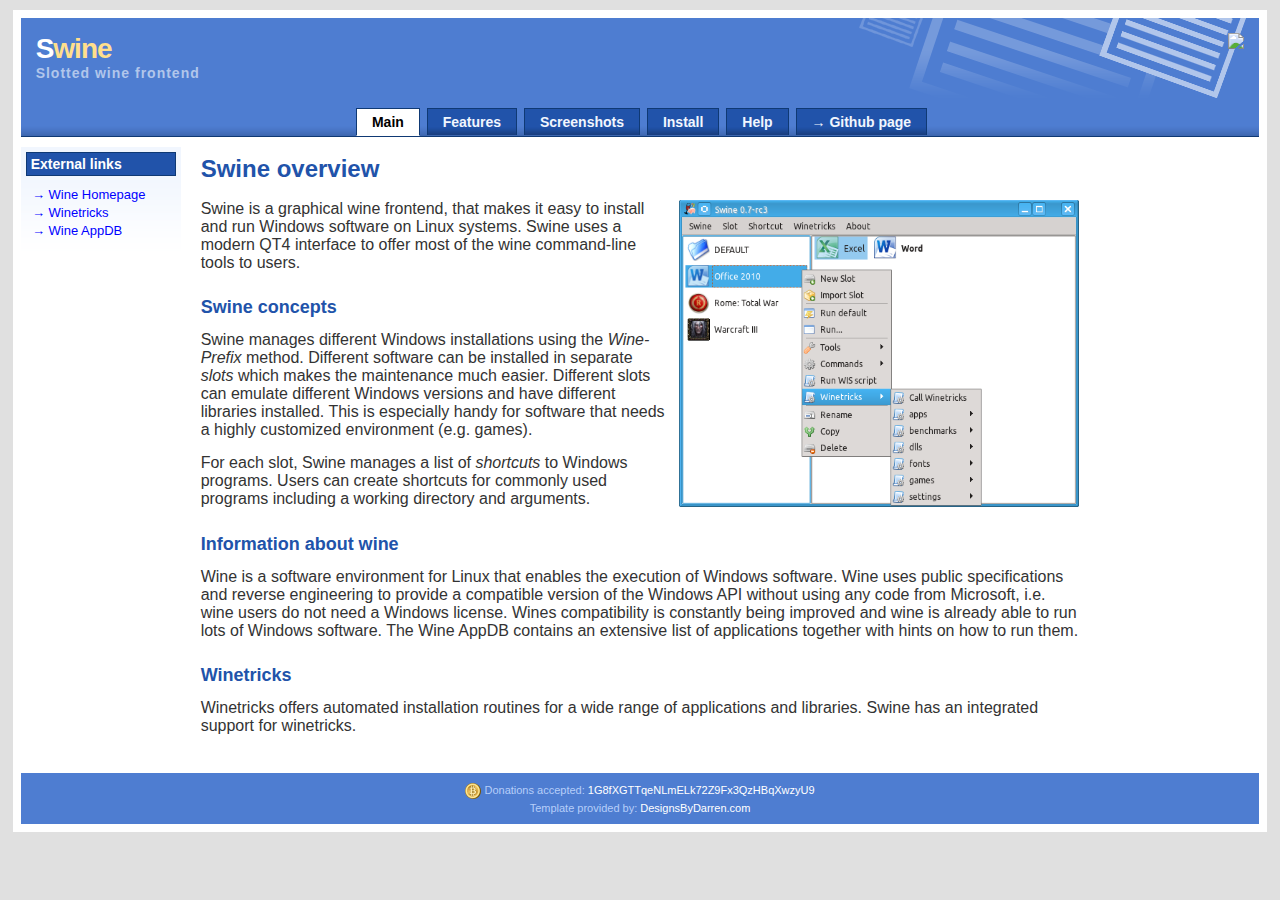
==== index.html @ 046a917d "Added generated html pages to git" ====
<!DOCTYPE html PUBLIC "-//W3C//DTD XHTML 1.0 Transitional//EN" "http://www.w3.org/TR/xhtml1/DTD/xhtml1-transitional.dtd">
<html xmlns="http://www.w3.org/1999/xhtml">

<!--
Copyright: Darren Hester 2006, http://www.designsbydarren.com
License: Released Under the "Creative Commons License", 
http://creativecommons.org/licenses/by-nc/2.5/
-->

<head>
  <meta http-equiv="Content-Type" content="text/html; charset=iso-8859-1" />
  <meta name="description" content="Swine is a wine frontend using slots" />
  <meta name="keywords" content="wine frontend, emulation, windows, linux" />
  <title>Swine</title>
  <link href="css/style.css" type="text/css" rel="stylesheet" />
  <link rel="shortcut icon" href="img/favicon.ico" type="image/x-icon">
</head>

<body>

<div id="page_wrapper">

<div id="header_wrapper">

<div id="header">
  <img src="img/swine.png" class="float_right" height="80"/>
  <h1>S<font color="#FFDF8C">wine</font></h1>
  <h2>Slotted wine frontend</h2>
</div>

<div id="navcontainer">
  <ul id="navlist">
<li id="active"><a href="index.html" id="current">Main</a></li>

<li><a href="features.html">Features</a></li>

<li><a href="screenshots.html">Screenshots</a></li>

<li><a href="install.html">Install</a></li>

<li><a href="help.html">Help</a></li>

<li><a href="http://github.com/dswd/Swine"><font face="verdana">&rarr;</font> Github page</a></li>
  </ul>
</div>

</div><div id="left_side">

<h1>External links</h1>
<ul class="menu">
<li><a href="htts://www.winehq.org"><font face="verdana">&rarr;</font> Wine Homepage</a></li>
<li><a href="http://www.winetricks.org"><font face="verdana">&rarr;</font> Winetricks</a></li>
<li><a href="http://apdb.winehq.org"><font face="verdana">&rarr;</font> Wine AppDB</a></li>
</ul>


</div><div id="content">

<h1>Swine overview</h1>

<img class="float_right" src="img/screenshot2.png" width="400"/>
<p>Swine is a graphical wine frontend, that makes it easy to install and run Windows software on Linux systems. Swine uses a modern QT4 interface to offer most of the wine command-line tools to users.</p>

<h2>Swine concepts</h2>
<p>Swine manages different Windows installations using the <i>Wine-Prefix</i> method. Different software can be installed in separate <i>slots</i> which makes the maintenance much easier. Different slots can emulate different Windows versions and have different libraries installed. This is especially handy for software that needs a highly customized environment (e.g. games).</p>
<p>For each slot, Swine manages a list of <i>shortcuts</i> to Windows programs. Users can create shortcuts for commonly used programs including a working directory and arguments.</p>

<h2>Information about wine</h2>
<p>Wine is a software environment for Linux that enables the execution of Windows software. Wine uses public specifications and reverse engineering to provide a compatible version of the Windows API without using any code from Microsoft, i.e. wine users do not need a Windows license. Wines compatibility is constantly being improved and wine is already able to run lots of Windows software. The Wine AppDB contains an extensive list of applications together with hints on how to run them.</p>

<h2>Winetricks</h2>
<p>Winetricks offers automated installation routines for a wide range of applications and libraries. Swine has an integrated support for winetricks.</p>


</div>

<div id="footer">
  <img src="img/bitcoin16.png" valign="middle"> Donations accepted: <a href="bitcoin:1G8fXGTTqeNLmELk72Z9Fx3QzHBqXwzyU9?amount=1.0&amp;label=Swine Donation">1G8fXGTTqeNLmELk72Z9Fx3QzHBqXwzyU9</a>
  <br/>
  Template provided by: <a href="http://www.designsbydarren.com" target="_blank">DesignsByDarren.com</a>
</div>

</div>

</body>

</html>
---- css/style.css ----
body {
  text-align: center;
  margin-top:10px;
  margin-bottom:10px;
  color:#666666;
  background-color: #E0E0E0;
  font-family: verdana, arial, sans-serif;
}

A:link {
	COLOR: #0000FF; text-decoration: none;
}
A:visited {
	COLOR: #0000FF; text-decoration: none;
}
A:active {
	COLOR: #0000FF; text-decoration: none;
}
A:hover {
	COLOR: #FF0000; text-decoration: underline;
}

#page_wrapper {
  margin-left: auto; 
  margin-right: auto;
  width: 98%;
  text-align: left;
  background: #FFFFFF;
  border: 8px solid #FFFFFF;
}

#header_wrapper {
  background: #4E7DD1 url('../img/menu_bg.gif') bottom left repeat-x;
  margin:0px; padding:0px;
}

#header {
  height: 60px;
  padding:15px;
  background: url('../img/header_bg.gif') top right no-repeat;
  margin:0px;
}

#header h1 {
  margin:0px;
  font-family: verdana, arial, sans-serif;
  font-size: 28px;
  color:#ffffff;
  letter-spacing: -1px;
}

#header h2 {
  margin:0px;
  font-family: verdana, arial, sans-serif;
  font-size: 14px;
  color:#B1C6EB;
  letter-spacing: 1px;
}

#left_side {
  margin-top: 10px;
  float: left;
  width: 160px;
  background: #F1F6FE url('../img/side_bg.gif') bottom left repeat-x;
  color: #333333;
}

#right_side {
  margin-top: 10px;
  float: right;
  width: 160px;
  background: #F1F6FE url('../img/side_bg.gif') bottom left repeat-x;
  color: #333333;
}

#content {
  margin-top: 20px;
  margin-bottom: 0px;
  margin-left: 180px;
  margin-right: 180px;
}

#footer {
  background-color: #4E7DD1;
  margin-top: 1cm;
  padding: 2mm;
  clear: both;
  text-align: center;
  color: #B6CEF9;
  font-family: verdana, arial, sans-serif;
  font-size: 11px;
  line-height: 18px;
}

#footer A:link {
	COLOR: #FFFFFF; text-decoration: none;
}
#footer A:visited {
	COLOR: #FFFFFF; text-decoration: none;
}
#footer A:active {
	COLOR: #FFFFFF; text-decoration: none;
}
#footer A:hover {
	COLOR: #FFFFFF; text-decoration: underline;
}

h1, h2, h3, h4, h5, h6 {
  font-weight: bold;
}

#left_side p, #right_side p {
  margin:10px;margin-top:15px;margin-bottom:15px;
  font-family: verdana, arial, sans-serif;
  font-size: 11px;
  line-height: 16px;
  color: #333333;
}

#left_side h1, #right_side h1 {
  margin-top:5px; margin-bottom:10px; margin-left:5px; margin-right:5px;
  padding:4px;
  font-size: 14px;
  line-height: 14px;
  color: #FFFFFF;
  border:1px solid #0F3974;
  background-color: #2153AA;
}

#left_side h2, #right_side h2 {
  margin-top:0px;margin-bottom:0px;margin-left:10px;
  font-size: 12px;
  line-height: 12px;
  color: #2153AA;
}

#content {
  color: #333333;
}

#content p {
  margin-top:15px; margin-bottom: 15px;
}

#content h1 {
  margin-top: 2mm;
  margin-bottom: 5mm;
  font-size: 24px;
  line-height: 24px;
  color: #2153AA;
}

#content h2 {
  margin-top: 7mm;
  margin-bottom: 2mm;
  font-size: 18px;
  line-height: 18px;
  color: #2153AA;
}

#content h3 {
  margin-top: 5mm;
  margin-bottom: 2mm;
  font-size: 14px;
  line-height: 12px;
  color: #2153AA;
}

#navlist
{
  margin-top:1px;
  margin-bottom:0px;
  text-align:center;
  padding: 5px 0;
  margin-left: 0;
  border-bottom: 1px solid #0F3974;
  font: bold 14px Verdana, sans-serif;
}

#navlist li
{
  list-style: none;
  margin: 0;
  display: inline;
}

#navlist li a
{
  color: #F1F6FE;
  padding: 5px 15px;
  margin-left: 3px;
  border: 1px solid #0F3974;
  border-bottom: none;
  background: #2153AA url('../img/tab_bg.gif') bottom left repeat-x;
  text-decoration: none;
}

#navlist li a:link { color: #F1F6FE; }
#navlist li a:visited { color: #F1F6FE; }

#navlist li a:hover
{
  color: #FFFFFF;
  background: #3364BB;
  border-color: #0F3974;
}

#navlist li a#current
{
  color: #000;
  background: #FFFFFF;
  border-bottom: 1px solid #FFFFFF;
}

ul.menu {
  list-style: none;
  padding-left: 0;
  margin-top: 0;
}
ul.menu li {
  font-size: 13px;
  line-height: 18px;
}
ul.menu > li {
  padding-left: 3mm;
}

a, a:hover, a:visited {
  color: #00f
}

.float_left {
  float: left;
  margin-right: 10px;
}

.float_right {
  float: right;
  margin-left: 10px;
}

.featurebox_center {
  background-color: #fffff6;
  margin:0px;
  padding:10px;
  border: 1px solid #DFE8F7;
  font-size: 11px;
  line-height: 18px;
  color: #333333;
}

.featurebox_side {
  background-color: #fffff6;
  margin:0px;margin-left:10px;margin-right:10px;margin-bottom:15px;
  padding:10px;
  border: 1px solid #DFE8F7;
  font-family: verdana, arial, sans-serif;
  font-size: 11px;
  line-height: 18px;
  color: #333333;
}

pre, code {
  color: #222;
  background-color: #fff;

  font-family: Monaco, "Bitstream Vera Sans Mono", "Lucida Console", Terminal, monospace;
  font-size: 14px;

  border-radius: 2px;
  -moz-border-radius: 2px;
  -webkit-border-radius: 2px;
}

pre {
  padding: 10px;
  box-shadow: 0 0 10px rgba(0,0,0,.1);
  overflow: auto;
}

code {
  padding: 3px;
  margin: 0 3px;
  box-shadow: 0 0 10px rgba(0,0,0,.1);
}

pre code {
  display: block;
  box-shadow: none;
}
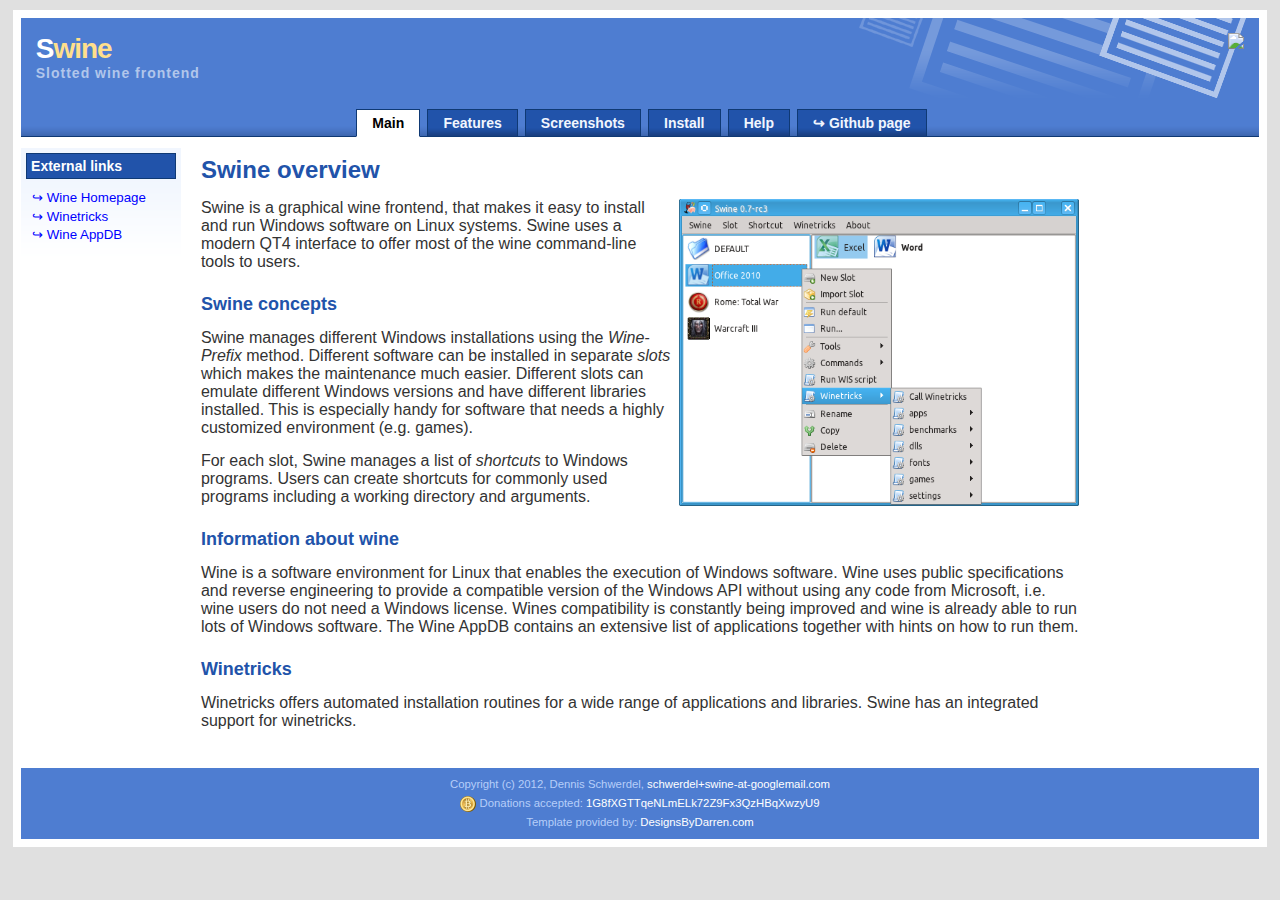
==== commit 696fc164: "Added google analytics code" ====
--- a/index.html
+++ b/index.html
@@ -14,6 +14,19 @@
   <title>Swine</title>
   <link href="css/style.css" type="text/css" rel="stylesheet" />
   <link rel="shortcut icon" href="img/favicon.ico" type="image/x-icon">
+
+<script type="text/javascript">
+  var _gaq = _gaq || [];
+  _gaq.push(['_setAccount', 'UA-31009099-1']);
+  _gaq.push(['_trackPageview']);
+
+  (function() {
+    var ga = document.createElement('script'); ga.type = 'text/javascript'; ga.async = true;
+    ga.src = ('https:' == document.location.protocol ? 'https://ssl' : 'http://www') + '.google-analytics.com/ga.js';
+    var s = document.getElementsByTagName('script')[0]; s.parentNode.insertBefore(ga, s);
+  })();
+</script>
+
 </head>
 
 <body>
@@ -40,7 +53,7 @@
 
 <li><a href="help.html">Help</a></li>
 
-<li><a href="http://github.com/dswd/Swine"><font face="verdana">&rarr;</font> Github page</a></li>
+<li><a href="http://github.com/dswd/Swine">&#x21aa; Github page</a></li>
   </ul>
 </div>
 
@@ -48,9 +61,9 @@
 
 <h1>External links</h1>
 <ul class="menu">
-<li><a href="htts://www.winehq.org"><font face="verdana">&rarr;</font> Wine Homepage</a></li>
-<li><a href="http://www.winetricks.org"><font face="verdana">&rarr;</font> Winetricks</a></li>
-<li><a href="http://apdb.winehq.org"><font face="verdana">&rarr;</font> Wine AppDB</a></li>
+<li><a href="http://www.winehq.org">&#x21aa; Wine Homepage</a></li>
+<li><a href="http://www.winetricks.org">&#x21aa; Winetricks</a></li>
+<li><a href="http://apdb.winehq.org">&#x21aa; Wine AppDB</a></li>
 </ul>
 
 
@@ -75,6 +88,8 @@
 </div>
 
 <div id="footer">
+  Copyright (c) 2012, Dennis Schwerdel, <a href="mailto:schwerdel+swine-at-googlemail.com">schwerdel+swine-at-googlemail.com</a>
+  <br/>
   <img src="img/bitcoin16.png" valign="middle"> Donations accepted: <a href="bitcoin:1G8fXGTTqeNLmELk72Z9Fx3QzHBqXwzyU9?amount=1.0&amp;label=Swine Donation">1G8fXGTTqeNLmELk72Z9Fx3QzHBqXwzyU9</a>
   <br/>
   Template provided by: <a href="http://www.designsbydarren.com" target="_blank">DesignsByDarren.com</a>
--- a/css/style.css
+++ b/css/style.css
@@ -1,23 +1,20 @@
 body {
   text-align: center;
-  margin-top:10px;
-  margin-bottom:10px;
+  margin-top: 2.7mm;
+  margin-bottom: 2.7mm;
   color:#666666;
   background-color: #E0E0E0;
   font-family: verdana, arial, sans-serif;
-}
-
-A:link {
-	COLOR: #0000FF; text-decoration: none;
-}
-A:visited {
-	COLOR: #0000FF; text-decoration: none;
-}
-A:active {
-	COLOR: #0000FF; text-decoration: none;
-}
-A:hover {
-	COLOR: #FF0000; text-decoration: underline;
+  font-size: 12pt;
+}
+
+a:link, a:visited, a:active {
+  color: #0000FF;
+  text-decoration: none;
+}
+a:hover {
+  color: #FF0000;
+  text-decoration: underline;
 }
 
 #page_wrapper {
@@ -26,58 +23,55 @@
   width: 98%;
   text-align: left;
   background: #FFFFFF;
-  border: 8px solid #FFFFFF;
+  border: 2.3mm solid #FFFFFF;
 }
 
 #header_wrapper {
   background: #4E7DD1 url('../img/menu_bg.gif') bottom left repeat-x;
-  margin:0px; padding:0px;
+  margin: 0;
+  padding: 0;
 }
 
 #header {
-  height: 60px;
-  padding:15px;
+  height: 1.6cm;
+  padding: 4mm;
   background: url('../img/header_bg.gif') top right no-repeat;
-  margin:0px;
+  margin: 0;
 }
 
 #header h1 {
-  margin:0px;
-  font-family: verdana, arial, sans-serif;
-  font-size: 28px;
-  color:#ffffff;
+  margin: 0;
+  font-size: 21pt;
+  color: #ffffff;
   letter-spacing: -1px;
 }
 
 #header h2 {
-  margin:0px;
-  font-family: verdana, arial, sans-serif;
-  font-size: 14px;
-  color:#B1C6EB;
+  margin: 0px;
+  font-size: 10.5pt;
+  color: #B1C6EB;
   letter-spacing: 1px;
 }
 
+#left_side, #right_side {
+  margin-top: 2.7mm;
+  width: 4.25cm;
+  background: #F1F6FE url('../img/side_bg.gif') bottom left repeat-x;
+  color: #333333;
+}
+
 #left_side {
-  margin-top: 10px;
   float: left;
-  width: 160px;
-  background: #F1F6FE url('../img/side_bg.gif') bottom left repeat-x;
-  color: #333333;
-}
-
+}
 #right_side {
-  margin-top: 10px;
   float: right;
-  width: 160px;
-  background: #F1F6FE url('../img/side_bg.gif') bottom left repeat-x;
-  color: #333333;
 }
 
 #content {
-  margin-top: 20px;
-  margin-bottom: 0px;
-  margin-left: 180px;
-  margin-right: 180px;
+  margin-top: 5mm;
+  margin-bottom: 0;
+  margin-left: 4.77cm;
+  margin-right: 4.77cm;
 }
 
 #footer {
@@ -87,22 +81,12 @@
   clear: both;
   text-align: center;
   color: #B6CEF9;
-  font-family: verdana, arial, sans-serif;
-  font-size: 11px;
-  line-height: 18px;
-}
-
-#footer A:link {
-	COLOR: #FFFFFF; text-decoration: none;
-}
-#footer A:visited {
-	COLOR: #FFFFFF; text-decoration: none;
-}
-#footer A:active {
-	COLOR: #FFFFFF; text-decoration: none;
-}
-#footer A:hover {
-	COLOR: #FFFFFF; text-decoration: underline;
+  font-size: 8.5pt;
+  line-height: 14pt;
+}
+
+#footer a:link, #footer a:visited, #footer a:active, #footer A:hover {
+  color: #FFFFFF;
 }
 
 h1, h2, h3, h4, h5, h6 {
@@ -110,27 +94,30 @@
 }
 
 #left_side p, #right_side p {
-  margin:10px;margin-top:15px;margin-bottom:15px;
-  font-family: verdana, arial, sans-serif;
-  font-size: 11px;
-  line-height: 16px;
+  margin: 2.5mm;
+  margin-top: 3.8mm;
+  margin-bottom: 3.8mm;
+  font-size: 8pt;
   color: #333333;
 }
 
 #left_side h1, #right_side h1 {
-  margin-top:5px; margin-bottom:10px; margin-left:5px; margin-right:5px;
-  padding:4px;
-  font-size: 14px;
-  line-height: 14px;
+  margin-top: 1.5mm;
+  margin-bottom: 2.7mm;
+  margin-left: 1.5mm;
+  margin-right: 1.5mm;
+  padding: 1mm;
+  font-size: 10.5pt;
   color: #FFFFFF;
   border:1px solid #0F3974;
   background-color: #2153AA;
 }
 
 #left_side h2, #right_side h2 {
-  margin-top:0px;margin-bottom:0px;margin-left:10px;
-  font-size: 12px;
-  line-height: 12px;
+  margin-top: 0;
+  margin-bottom: 0;
+  margin-left: 2.5mm;
+  font-size: 8.5pt;
   color: #2153AA;
 }
 
@@ -139,74 +126,72 @@
 }
 
 #content p {
-  margin-top:15px; margin-bottom: 15px;
+  margin-top: 3.8mm;
+  margin-bottom: 3.8mm;
 }
 
 #content h1 {
   margin-top: 2mm;
-  margin-bottom: 5mm;
-  font-size: 24px;
-  line-height: 24px;
+  margin-bottom: 4mm;
+  font-size: 18pt;
   color: #2153AA;
 }
 
 #content h2 {
-  margin-top: 7mm;
-  margin-bottom: 2mm;
-  font-size: 18px;
-  line-height: 18px;
+  margin-top: 6mm;
+  margin-bottom: 1.5mm;
+  font-size: 13.5pt;
   color: #2153AA;
 }
 
 #content h3 {
   margin-top: 5mm;
   margin-bottom: 2mm;
-  font-size: 14px;
-  line-height: 12px;
-  color: #2153AA;
-}
-
-#navlist
-{
+  font-size: 10pt;
+  color: #2153AA;
+}
+
+#navlist {
   margin-top:1px;
   margin-bottom:0px;
   text-align:center;
-  padding: 5px 0;
+  padding: 1.4mm 0;
   margin-left: 0;
   border-bottom: 1px solid #0F3974;
-  font: bold 14px Verdana, sans-serif;
-}
-
-#navlist li
-{
+  font: bold 10.5pt Verdana, sans-serif;
+}
+
+#navlist li {
   list-style: none;
   margin: 0;
+  padding: 0;
   display: inline;
 }
 
-#navlist li a
-{
+#navlist li a {
   color: #F1F6FE;
-  padding: 5px 15px;
-  margin-left: 3px;
+  padding: 1.4mm 4mm;
+  margin-left: 0.8mm;
   border: 1px solid #0F3974;
   border-bottom: none;
   background: #2153AA url('../img/tab_bg.gif') bottom left repeat-x;
   text-decoration: none;
 }
 
-#navlist li a:link { color: #F1F6FE; }
-#navlist li a:visited { color: #F1F6FE; }
-
-#navlist li a:hover
-{
+#navlist li a:link {
+  color: #F1F6FE;
+}
+#navlist li a:visited {
+  color: #F1F6FE;
+}
+
+#navlist li a:hover {
   color: #FFFFFF;
   background: #3364BB;
   border-color: #0F3974;
 }
 
-#navlist li a#current
-{
+#navlist li a#current {
   color: #000;
   background: #FFFFFF;
   border-bottom: 1px solid #FFFFFF;
@@ -218,8 +203,8 @@
   margin-top: 0;
 }
 ul.menu li {
-  font-size: 13px;
-  line-height: 18px;
+  line-height: 14pt;
+  font-size: 10pt;
 }
 ul.menu > li {
   padding-left: 3mm;
@@ -231,57 +216,47 @@
 
 .float_left {
   float: left;
-  margin-right: 10px;
+  margin-right: 2.2mm;
 }
 
 .float_right {
   float: right;
-  margin-left: 10px;
-}
-
-.featurebox_center {
-  background-color: #fffff6;
-  margin:0px;
-  padding:10px;
+  margin-left: 2.2mm;
+}
+
+.featurebox_center, .featurebox_side {
+  background-color: #ffe;
+  margin: 0;
+  padding: 2mm;
   border: 1px solid #DFE8F7;
-  font-size: 11px;
-  line-height: 18px;
-  color: #333333;
-}
-
+  font-size: 10pt;
+  color: #333333;
+}
 .featurebox_side {
-  background-color: #fffff6;
-  margin:0px;margin-left:10px;margin-right:10px;margin-bottom:15px;
-  padding:10px;
-  border: 1px solid #DFE8F7;
-  font-family: verdana, arial, sans-serif;
-  font-size: 11px;
-  line-height: 18px;
-  color: #333333;
+  margin-left: 2mm;
+  margin-right: 2mm;
+  margin-bottom: 3mm;
 }
 
 pre, code {
   color: #222;
-  background-color: #fff;
-
+  background-color: #e0e0e0;
+
+  padding: 1mm;
+  margin: 1mm;
+  
   font-family: Monaco, "Bitstream Vera Sans Mono", "Lucida Console", Terminal, monospace;
-  font-size: 14px;
-
-  border-radius: 2px;
-  -moz-border-radius: 2px;
-  -webkit-border-radius: 2px;
+  font-size: 11pt;
+
+  border-radius: 1mm;
+  -moz-border-radius: 1mm;
+  -webkit-border-radius: 1mm;
+
+  box-shadow: 0 0 3mm rgba(0,0,0,.1);
 }
 
 pre {
-  padding: 10px;
-  box-shadow: 0 0 10px rgba(0,0,0,.1);
   overflow: auto;
-}
-
-code {
-  padding: 3px;
-  margin: 0 3px;
-  box-shadow: 0 0 10px rgba(0,0,0,.1);
 }
 
 pre code {
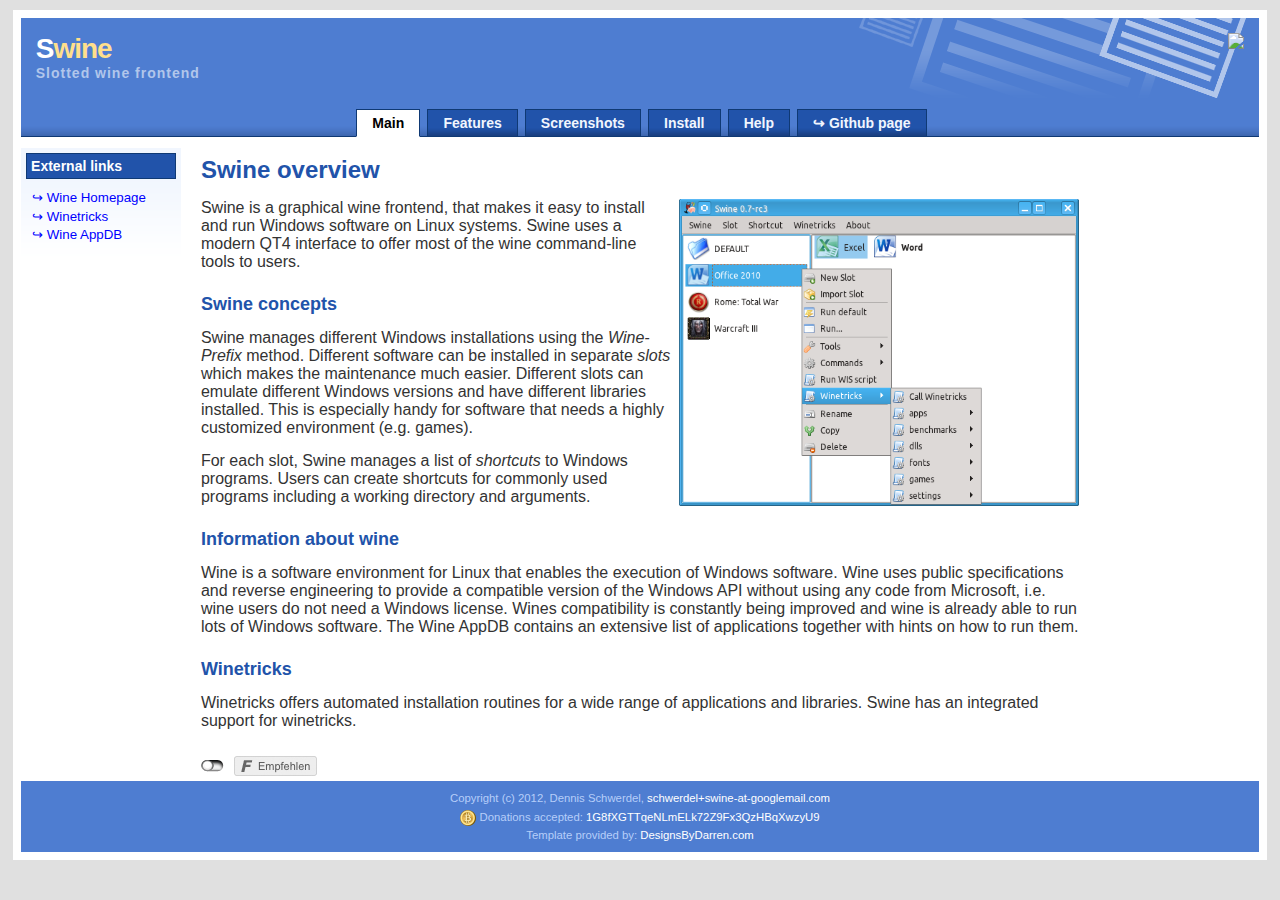
==== commit efb7f1f5: "Added social share buttons" ====
--- a/index.html
+++ b/index.html
@@ -14,7 +14,15 @@
   <title>Swine</title>
   <link href="css/style.css" type="text/css" rel="stylesheet" />
   <link rel="shortcut icon" href="img/favicon.ico" type="image/x-icon">
-
+  <script type="text/javascript" src="http://ajax.googleapis.com/ajax/libs/jquery/1.7.2/jquery.min.js"></script>
+  <script type="text/javascript" src="socialshareprivacy/jquery.socialshareprivacy.min.js"></script>
+  <script type="text/javascript">
+    jQuery(document).ready(function($){
+      if($('#socialshareprivacy').length > 0){
+        $('#socialshareprivacy').socialSharePrivacy(); 
+      }
+    });
+  </script>
 <script type="text/javascript">
   var _gaq = _gaq || [];
   _gaq.push(['_setAccount', 'UA-31009099-1']);
@@ -85,6 +93,7 @@
 <p>Winetricks offers automated installation routines for a wide range of applications and libraries. Swine has an integrated support for winetricks.</p>
 
 
+  <div id="socialshareprivacy"></div>
 </div>
 
 <div id="footer">
--- a/css/style.css
+++ b/css/style.css
@@ -76,7 +76,7 @@
 
 #footer {
   background-color: #4E7DD1;
-  margin-top: 1cm;
+  margin-top: 0mm; /* 1cm removed for social buttons */
   padding: 2mm;
   clear: both;
   text-align: center;
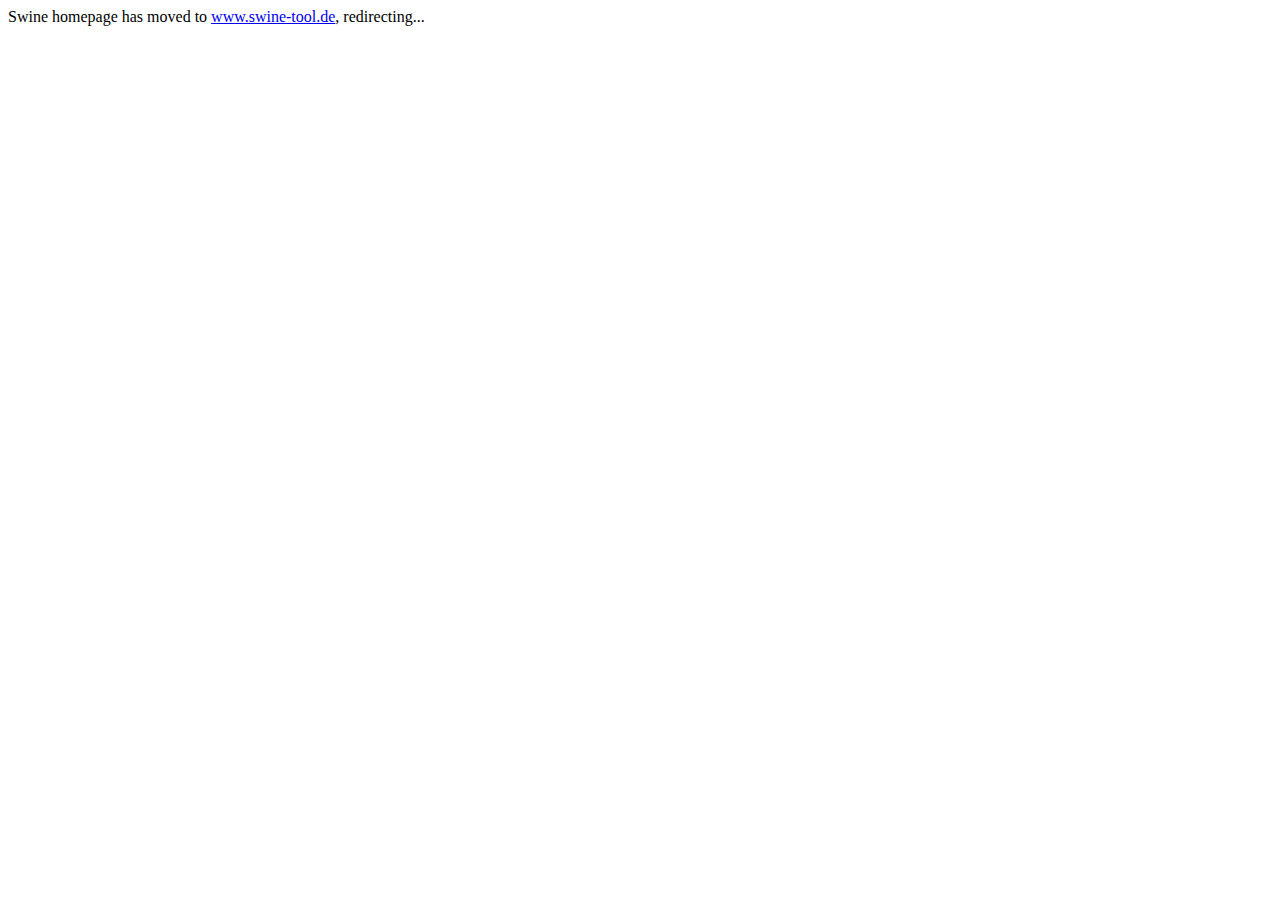
==== commit 3dab610a: "moved homepage" ====
--- a/index.html
+++ b/index.html
@@ -1,111 +1,8 @@
-<!DOCTYPE html PUBLIC "-//W3C//DTD XHTML 1.0 Transitional//EN" "http://www.w3.org/TR/xhtml1/DTD/xhtml1-transitional.dtd">
-<html xmlns="http://www.w3.org/1999/xhtml">
-
-<!--
-Copyright: Darren Hester 2006, http://www.designsbydarren.com
-License: Released Under the "Creative Commons License", 
-http://creativecommons.org/licenses/by-nc/2.5/
--->
-
-<head>
-  <meta http-equiv="Content-Type" content="text/html; charset=iso-8859-1" />
-  <meta name="description" content="Swine is a wine frontend using slots" />
-  <meta name="keywords" content="wine frontend, emulation, windows, linux" />
-  <title>Swine</title>
-  <link href="css/style.css" type="text/css" rel="stylesheet" />
-  <link rel="shortcut icon" href="img/favicon.ico" type="image/x-icon">
-  <script type="text/javascript" src="http://ajax.googleapis.com/ajax/libs/jquery/1.7.2/jquery.min.js"></script>
-  <script type="text/javascript" src="socialshareprivacy/jquery.socialshareprivacy.min.js"></script>
-  <script type="text/javascript">
-    jQuery(document).ready(function($){
-      if($('#socialshareprivacy').length > 0){
-        $('#socialshareprivacy').socialSharePrivacy(); 
-      }
-    });
-  </script>
-<script type="text/javascript">
-  var _gaq = _gaq || [];
-  _gaq.push(['_setAccount', 'UA-31009099-1']);
-  _gaq.push(['_trackPageview']);
-
-  (function() {
-    var ga = document.createElement('script'); ga.type = 'text/javascript'; ga.async = true;
-    ga.src = ('https:' == document.location.protocol ? 'https://ssl' : 'http://www') + '.google-analytics.com/ga.js';
-    var s = document.getElementsByTagName('script')[0]; s.parentNode.insertBefore(ga, s);
-  })();
-</script>
-
-</head>
-
-<body>
-
-<div id="page_wrapper">
-
-<div id="header_wrapper">
-
-<div id="header">
-  <img src="img/swine.png" class="float_right" height="80"/>
-  <h1>S<font color="#FFDF8C">wine</font></h1>
-  <h2>Slotted wine frontend</h2>
-</div>
-
-<div id="navcontainer">
-  <ul id="navlist">
-<li id="active"><a href="index.html" id="current">Main</a></li>
-
-<li><a href="features.html">Features</a></li>
-
-<li><a href="screenshots.html">Screenshots</a></li>
-
-<li><a href="install.html">Install</a></li>
-
-<li><a href="help.html">Help</a></li>
-
-<li><a href="http://github.com/dswd/Swine">&#x21aa; Github page</a></li>
-  </ul>
-</div>
-
-</div><div id="left_side">
-
-<h1>External links</h1>
-<ul class="menu">
-<li><a href="http://www.winehq.org">&#x21aa; Wine Homepage</a></li>
-<li><a href="http://www.winetricks.org">&#x21aa; Winetricks</a></li>
-<li><a href="http://apdb.winehq.org">&#x21aa; Wine AppDB</a></li>
-</ul>
-
-
-</div><div id="content">
-
-<h1>Swine overview</h1>
-
-<img class="float_right" src="img/screenshot2.png" width="400"/>
-<p>Swine is a graphical wine frontend, that makes it easy to install and run Windows software on Linux systems. Swine uses a modern QT4 interface to offer most of the wine command-line tools to users.</p>
-
-<h2>Swine concepts</h2>
-<p>Swine manages different Windows installations using the <i>Wine-Prefix</i> method. Different software can be installed in separate <i>slots</i> which makes the maintenance much easier. Different slots can emulate different Windows versions and have different libraries installed. This is especially handy for software that needs a highly customized environment (e.g. games).</p>
-<p>For each slot, Swine manages a list of <i>shortcuts</i> to Windows programs. Users can create shortcuts for commonly used programs including a working directory and arguments.</p>
-
-<h2>Information about wine</h2>
-<p>Wine is a software environment for Linux that enables the execution of Windows software. Wine uses public specifications and reverse engineering to provide a compatible version of the Windows API without using any code from Microsoft, i.e. wine users do not need a Windows license. Wines compatibility is constantly being improved and wine is already able to run lots of Windows software. The Wine AppDB contains an extensive list of applications together with hints on how to run them.</p>
-
-<h2>Winetricks</h2>
-<p>Winetricks offers automated installation routines for a wide range of applications and libraries. Swine has an integrated support for winetricks.</p>
-
-
-  <div id="socialshareprivacy"></div>
-</div>
-
-<div id="footer">
-  Copyright (c) 2012, Dennis Schwerdel, <a href="mailto:schwerdel+swine-at-googlemail.com">schwerdel+swine-at-googlemail.com</a>
-  <br/>
-  <img src="img/bitcoin16.png" valign="middle"> Donations accepted: <a href="bitcoin:1G8fXGTTqeNLmELk72Z9Fx3QzHBqXwzyU9?amount=1.0&amp;label=Swine Donation">1G8fXGTTqeNLmELk72Z9Fx3QzHBqXwzyU9</a>
-  <br/>
-  Template provided by: <a href="http://www.designsbydarren.com" target="_blank">DesignsByDarren.com</a>
-</div>
-
-</div>
-
-</body>
-
+<html>
+  <head>
+    <meta HTTP-EQUIV="REFRESH" content="5; url=http://www.swine-tool.de"/>
+  </head>
+  <body>
+    Swine homepage has moved to <a href="http://www.swine-tool.de">www.swine-tool.de</a>, redirecting...
+  </body>
 </html>
